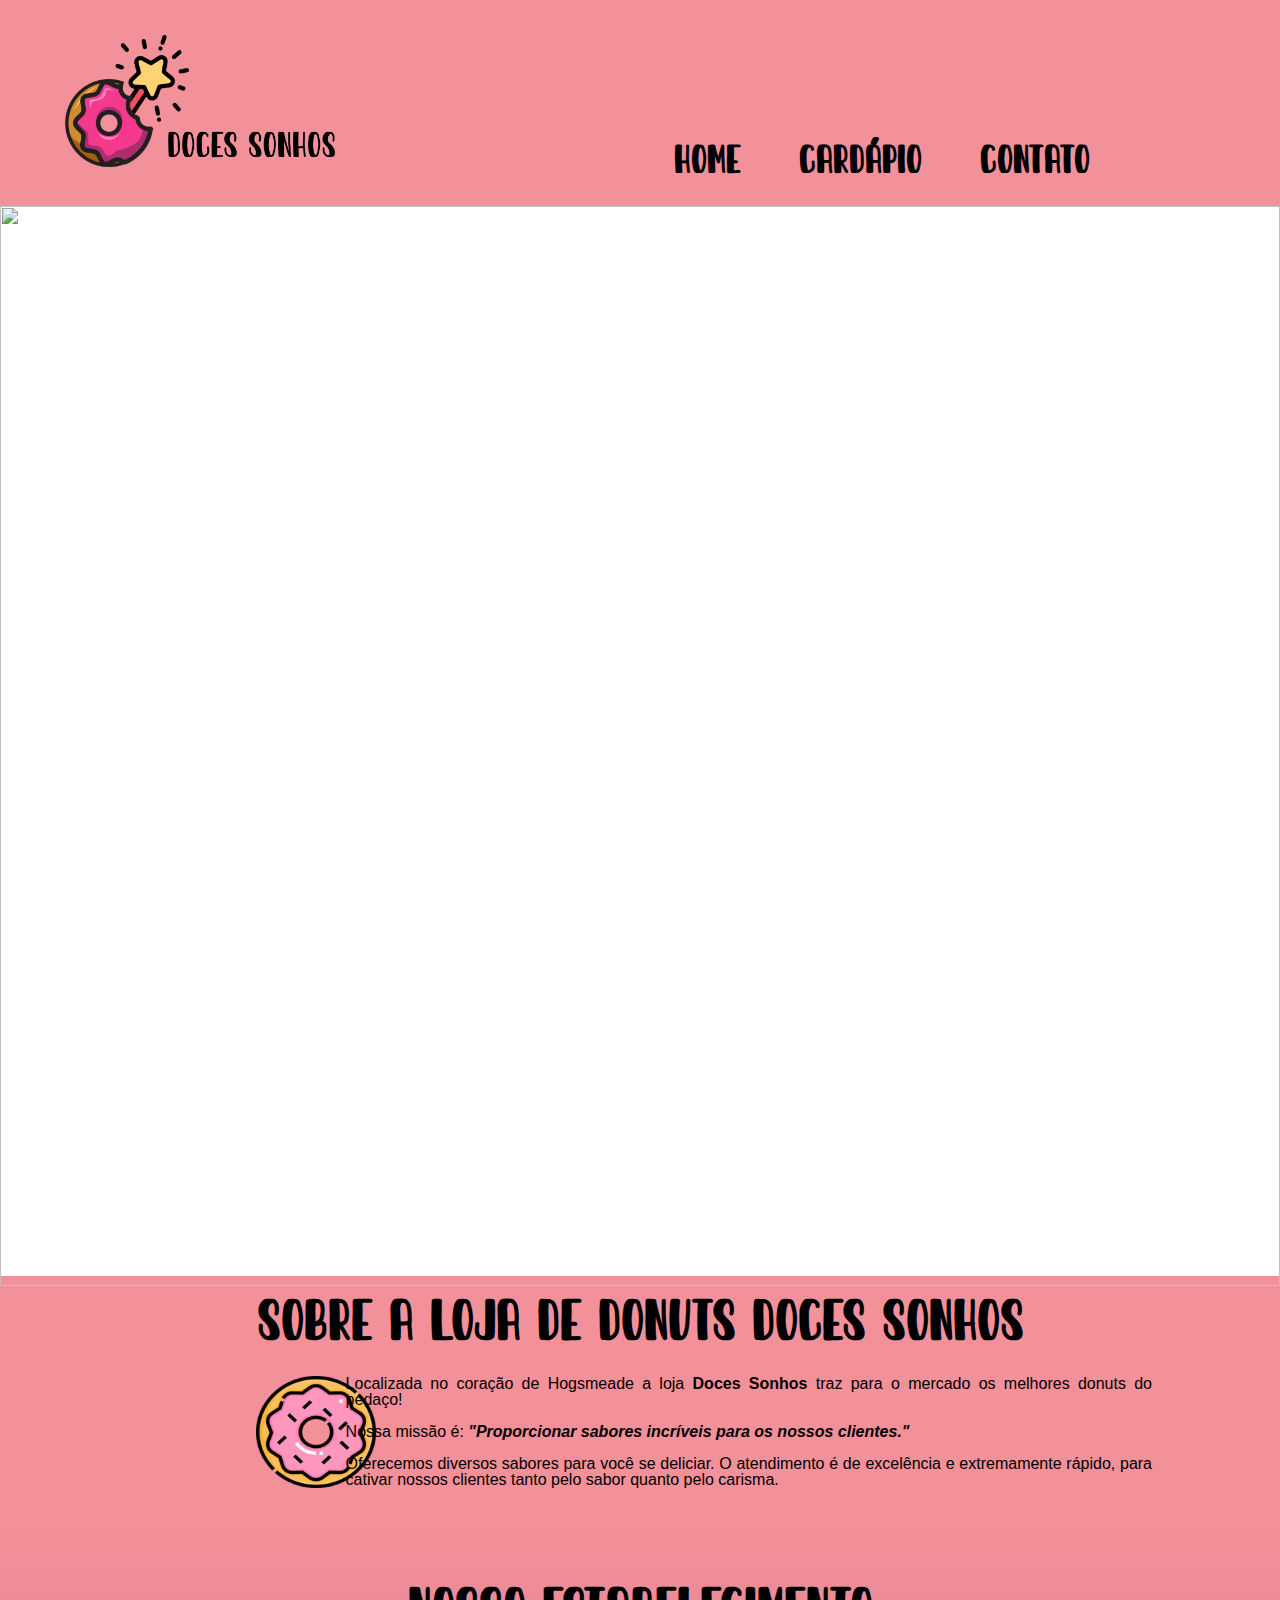
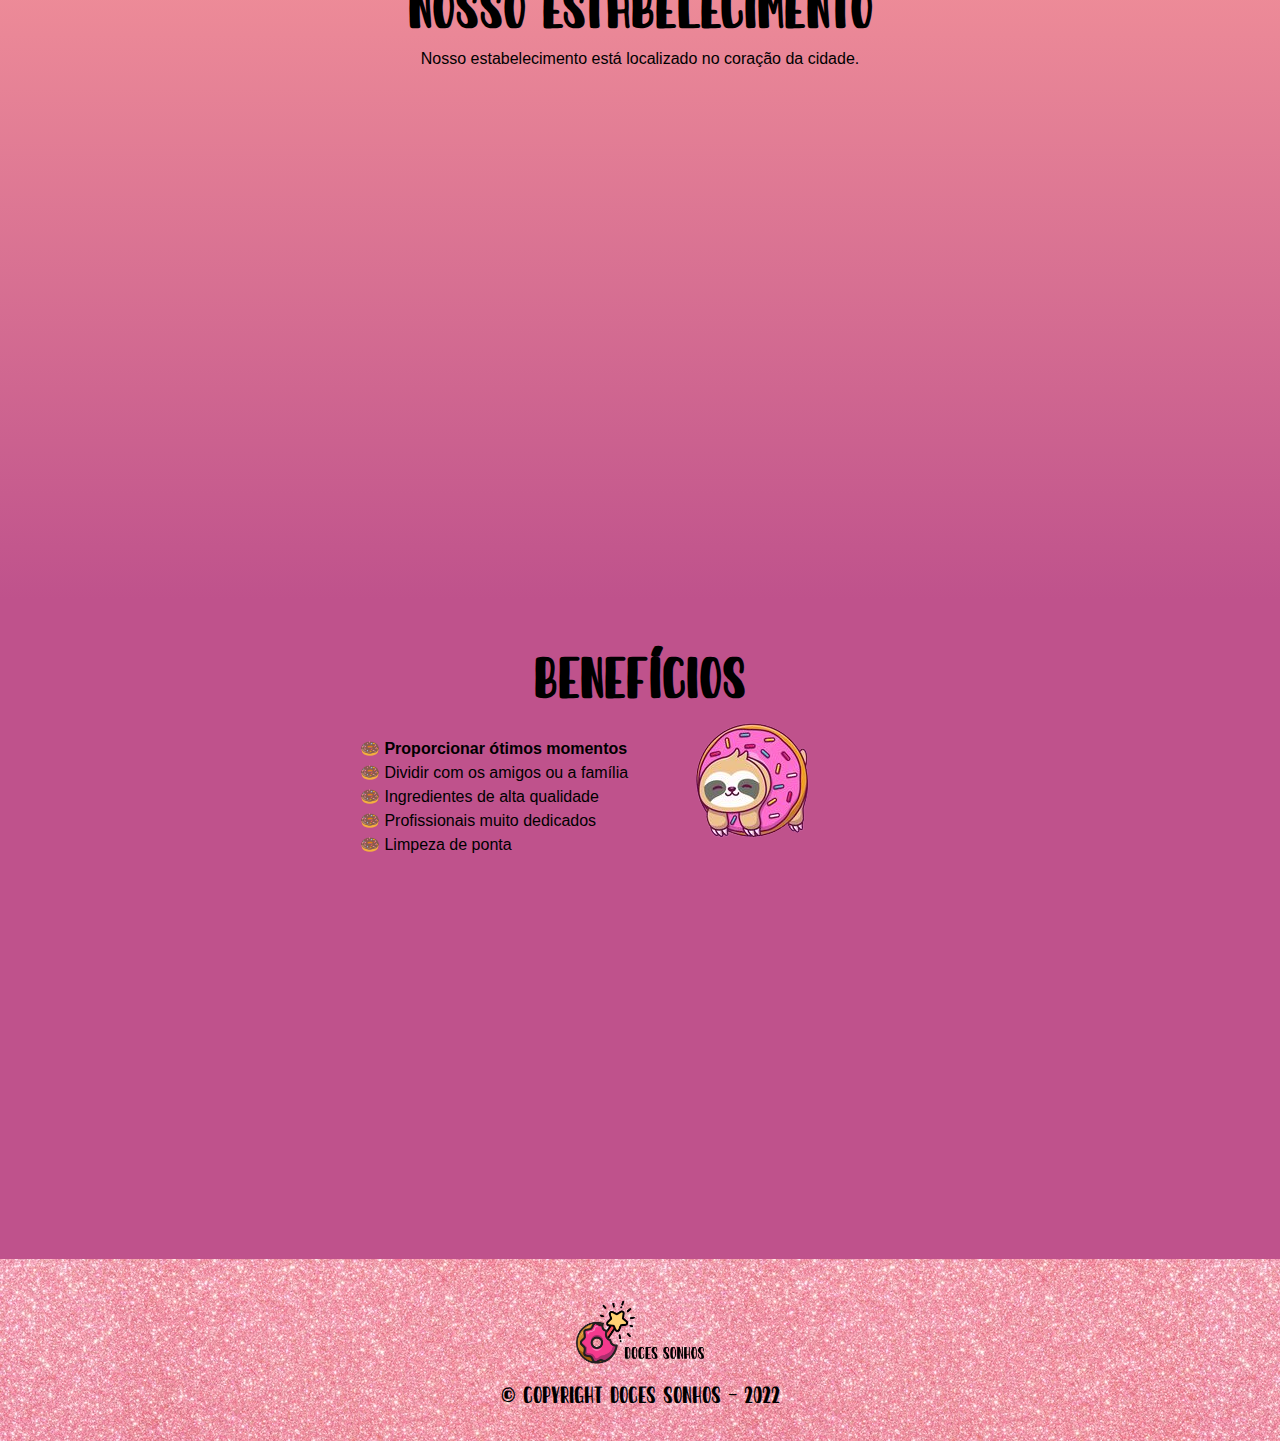
==== index.html @ fca2eeba "Add files via upload" ====
<!DOCTYPE html>
<html lang="en">
<head>
    <meta charset="UTF-8">
    <link href="estilo.css" rel="stylesheet">
    <title>Projeto</title>
</head>
<body>
    <header>
            <!--Logotipo-->
            <div class="logo_caixa">
                <h1>
                   <a href="index.html" ><img src="logo.png" title="Portifolio" class="logo" ></h1></img></a>
                </h1>
            <!--Itens de menu-->
                <nav>
                <ul>
                    <li><a href="index.html">HOME</a></li>
                    <li><a href="cardapio.html">CARDÁPIO</a></li>
                    <li><a href="contato.html">CONTATO</a></li>
                </ul>
                </nav>
            </div>
        </header>

        <img src="hey.jpg" class="banner">

        <!--Conteúdo da página-->

        <section class="principal">
                
            <h2 class="titulo-principal">Sobre a loja de donuts Doces Sonhos</h2>
            <section class="section-sobre">
                <div class="imagem-principal">
                    <img class="donut" src="donutinho.png" alt="DONUT!!">
                </div>
                <div class="sobre">
                    <p>Localizada no coração de Hogsmeade a loja <strong>Doces Sonhos</strong> traz para o mercado os melhores donuts do pedaço!</p>

                    <p id="missao">Nossa missão é: <em><strong>"Proporcionar sabores incríveis para os nossos clientes."</strong></em></p>

                    <p>Oferecemos diversos sabores para você se deliciar. O atendimento é de excelência e extremamente rápido, para cativar nossos clientes tanto pelo sabor quanto pelo carisma.</p>
                </div>
            </section>
        </section> 
        
        <section class="map">
            <h3 class="titulo-principal">
                    Nosso estabelecimento
            </h3>
            <p class="estab">
                    Nosso estabelecimento está localizado no coração da cidade.
            </p>

            <div class="mapa-conteudo">
                <iframe src="https://www.google.com/maps/embed?pb=!1m14!1m8!1m3!1d14619.56959622069!2d-46.5582425!3d-23.6440242!3m2!1i1024!2i768!4f13.1!3m3!1m2!1s0x0%3A0x8d2c14858d37a05e!2sEscola%20Senai%20Armando%20de%20Arruda%20Pereira!5e0!3m2!1spt-BR!2sbr!4v1662072416044!5m2!1spt-BR!2sbr" width=100% height="450" style="border:0;" allowfullscreen="" loading="lazy" referrerpolicy="no-referrer-when-downgrade"></iframe>
            </div>
        </section>

        <section class="beneficios">
            <h3 class="titulo-principal">Benefícios</h3>

            <div class="conteudo-beneficios">
                <ul class="lista-beneficios">
                    <li class="itens"> Proporcionar ótimos momentos</li>
                    <li class="itens"> Dividir com os amigos ou a família</li>
                    <li class="itens"> Ingredientes de alta qualidade</li>
                    <li class="itens"> Profissionais muito dedicados</li>
                    <li class="itens"> Limpeza de ponta</li>
                </ul><img class="img-beneficios" src="preguidonut.png">
                
            </div >

            <div class="video">
                <iframe width=30% height="315" src="https://www.youtube.com/embed/7kMzofW7TH4" frameborder="0" allow="accelerometer; autoplay; clipboard-write; encrypted-media; gyroscope; picture-in-picture" allowfullscreen></iframe>
            </div>
        </section>
        <footer>
            <a href="index.html"><img class="imgrodape" src="logo.png" alt="Doces Sonhos"></a>
            <p class="copyright">&copy; Copyright Doces Sonhos - 2022</p>
        </footer>
</body>      
</html>
---- estilo.css ----
body{
    margin: 0;
    padding: 0;
    border: 0;
    line-height: 1;
    font-family: 'Tahoma', "Arial";
}

header{
    background-color: #F29199;
    padding: 10px 0;
    /*#ffbaff F4DFFF*/
}

nav{
    position: absolute;
    top: 100px;
    right: 0;

}

nav li{
    display: inline;
    margin: 0 0 0 50px;

}
nav ul{
margin-left: 115px;
font-family: "Sunday Best";

}
nav a{
    text-transform: uppercase;
    color: #000000;
    font-weight: bold;
    font-size: 22px;
    text-decoration: none;
}

nav a:hover{
    color: #78AAF0;
    text-decoration: underline;
}

ul{
    list-style: none
    ;
}

.logo_caixa{
    width: 900px;
    position: relative;
    margin:auto;
}

.logo{
    width: 30%;
    margin: 0 -125px;
}

.banner{
margin: 0;
    width: 1903px;
    height: 1080px;
}

.titulo-principal{
    text-align: center;
    font-size: 2em;
    padding: 2%;
    margin: -1%;
}

.principal{
    width: 100%;
    margin: 0 auto;
    padding: 0 0;
    background: #f29199;
    text-align: justify;

}

.principal strong{
    font-weight: bold;
}

.principal em{
    font-style:italic;

}

.donut{
    width: 120px;
    margin: 0 20px 20px 0; 
}

.sobre{
    position: relative;
    margin-left: 30%;
}

.imagem-principal{
    position: absolute;
    margin-left: 20%;
}

.section-sobre{
    width: 90%;
    align-self: center;
    padding-bottom: 2%;
}

.map{
    padding: 3em 0;
    background: linear-gradient(#F29199,#BF528C);
}

.mapa-conteudo{
    width: 940px;
    margin: auto;
}

.map p{
    margin: 0 0 2em;
    text-align: center;
}

@font-face {
    font-family: "Sunday Best";
    src: url(sundaybest.ttf);
}

.titulo-principal{
    font-family: "Sunday Best";
}

.beneficios{
    padding: 3em 0;
    background: #BF528C;
}

.titulo-principal{
    margin-bottom: 3px;
    font-family: "Sunday Best";
}

.conteudo-beneficios{
    width: 50%;
    margin: 0 auto;
}

.lista-beneficios{
    width: 50%;
    display: inline-block;
    vertical-align: top;
}


.img_beneficios {
    width: 20%;
    opacity: 1;
    transition: 400ms;
    box-shadow: 10px 10px 10px 10px #000000;
}



.img_beneficios:hover{
    opacity: 0.7;
}

.itens{
    line-height: 1.5;
}

.itens:before{
    content: "🍩"
}

.itens:first-child{
    font-weight: bold;
}

.video{
    margin-top: 20px;
    text-align: center;
}

footer{
    text-align: center;
    background: url("fundocard.jpg");
    padding: 40px 0;

}

nav a:hover{
    color: #BF528C;
    text-decoration: underline;
}

.banner{
    width: 100%
}

.copyright{
    color: #000000;
    font-size: 13px;
    margin: 20px 0 0;
    text-align: center;
    font-family: "Sunday Best";
}

.imgrodape {
    width: 10%;
}

.fundocard{
    background: linear-gradient(#e75561,#e05ba2);
    height: 600px;
    margin-top: -20px;
}

.h1cardapio{
    padding-top: 50px;
    text-align: center;
    font-family: "Sunday Best";
    
}

.box1{
    align-self: left;
}

.donut1{
    font-family: "Sunday Best";
    text-align: center;
    align-items: center;
    
}

.fundocont{
    background: linear-gradient(#e75561,#e05ba2);
    height: 800px;
    margin-top: -20px;
}

.h1contato{
    padding-top: 50px;
    text-align: center;
    font-family: "Sunday Best";
    
}



.stretch {
	align-items: stretch;
}

.container {
	max-width: 1200px;
	margin: 0 auto;
	display: flex;
    padding: 20px;

}

/* Flex Item */
.item {
	flex: 1;
	margin: 20px;
	padding: 0 10px;
    border: 1px solid rgb(224, 224, 224);
    color: rgb(0, 0, 0);
	text-align: center;
	font-size: 1em;
    font-family: "Sunday Best";
    background-color: rgba(230, 141, 69, 0.438);
}
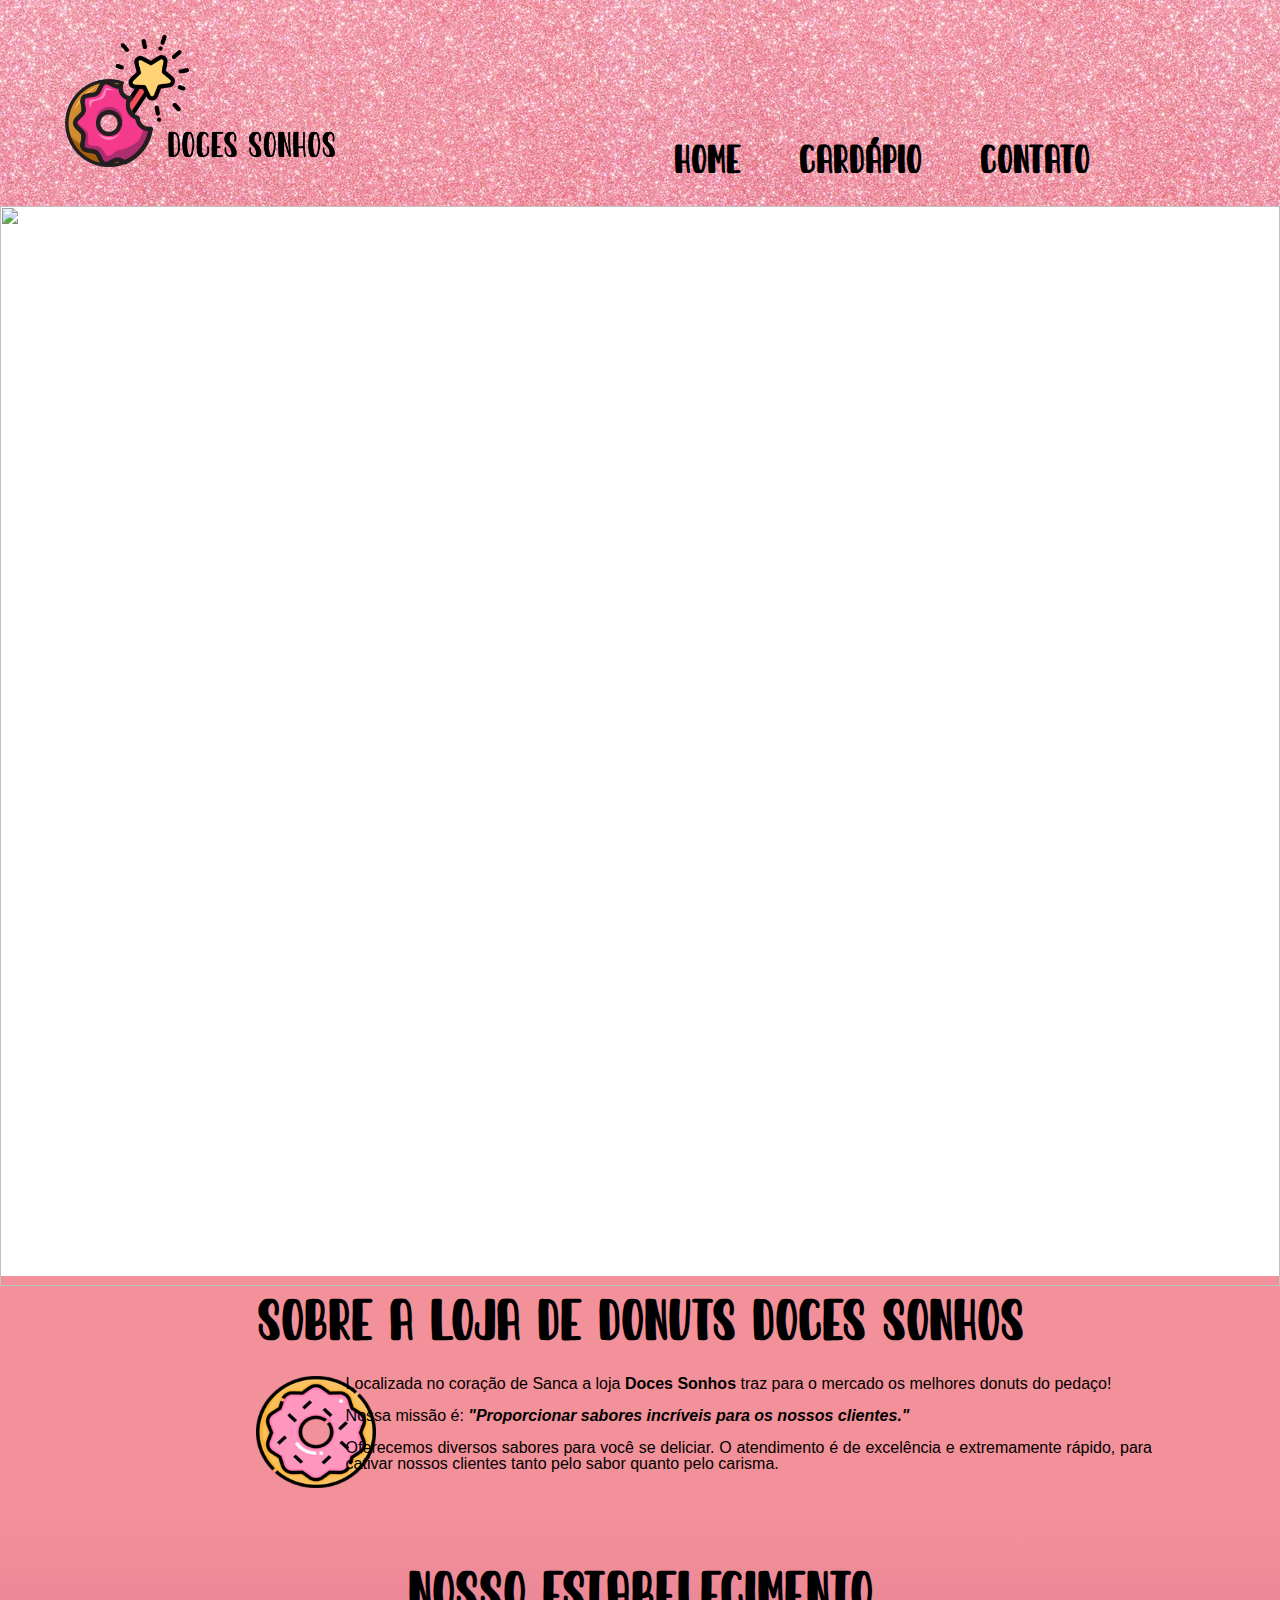
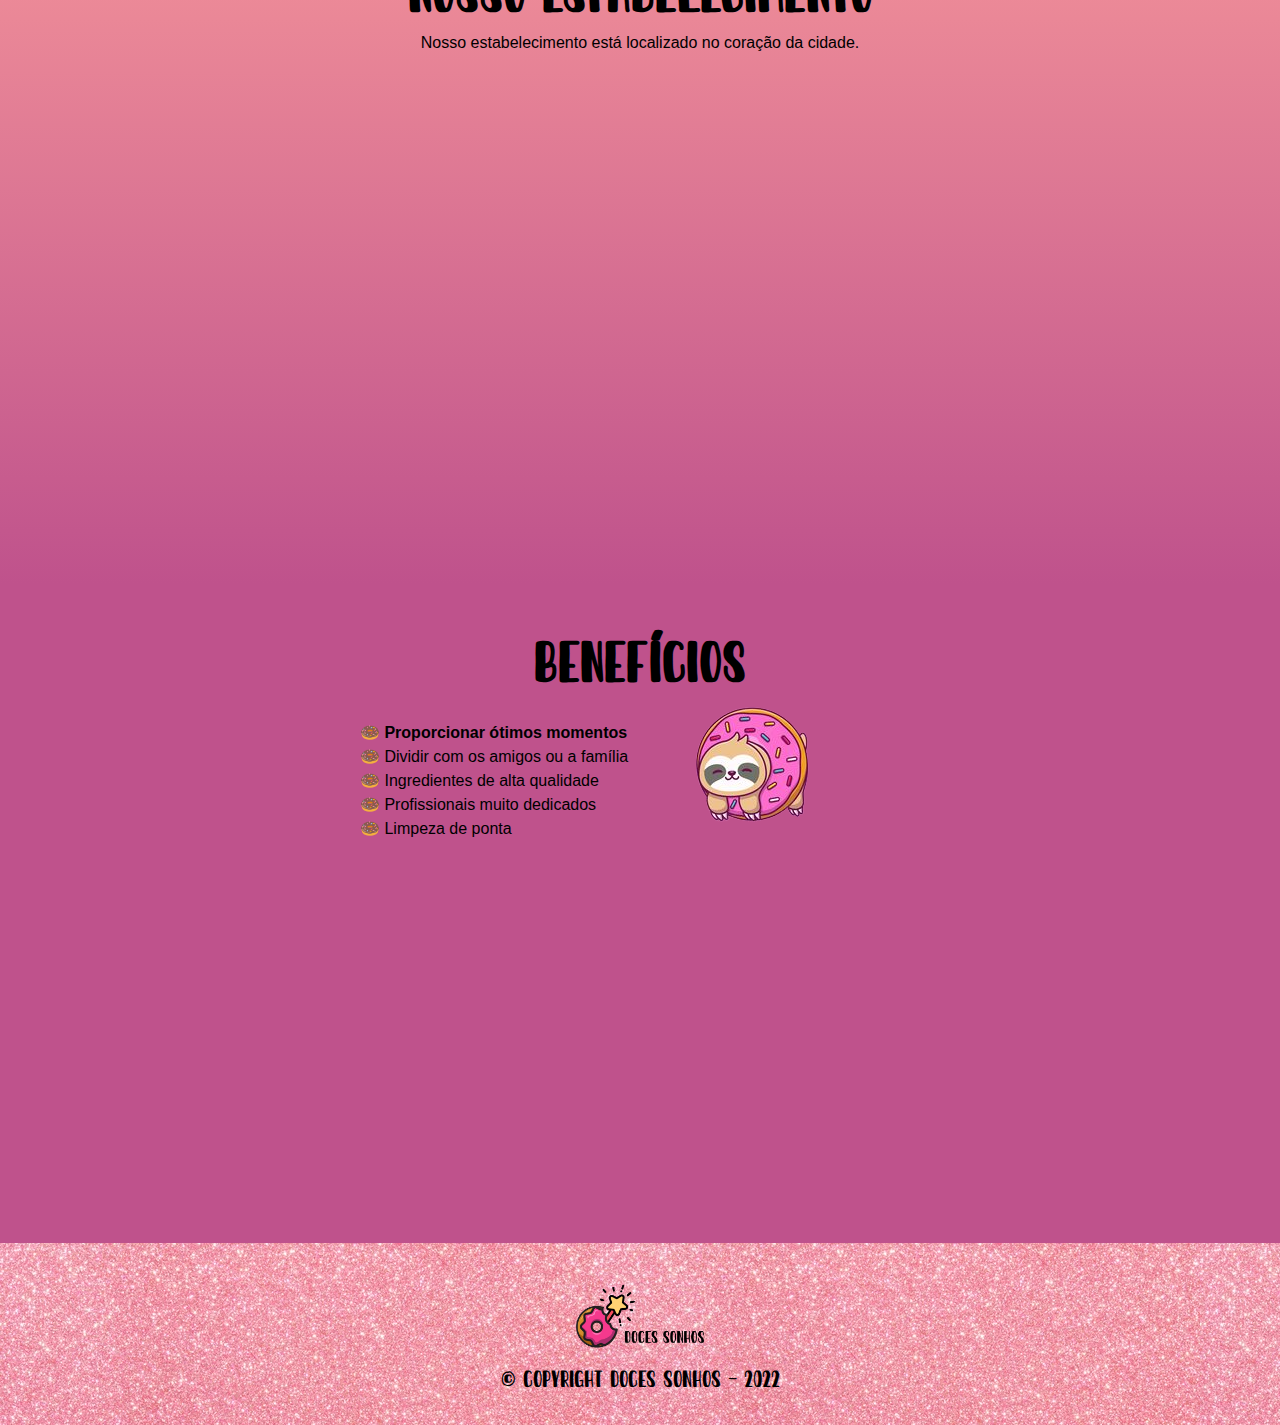
==== commit 3a917e7a: "Add files via upload" ====
--- a/index.html
+++ b/index.html
@@ -10,7 +10,7 @@
             <!--Logotipo-->
             <div class="logo_caixa">
                 <h1>
-                   <a href="index.html" ><img src="logo.png" title="Portifolio" class="logo" ></h1></img></a>
+                   <a href="index.html" ><img src="logo.png" title="Home" class="logo" ></h1></img></a>
                 </h1>
             <!--Itens de menu-->
                 <nav>
@@ -35,7 +35,7 @@
                     <img class="donut" src="donutinho.png" alt="DONUT!!">
                 </div>
                 <div class="sobre">
-                    <p>Localizada no coração de Hogsmeade a loja <strong>Doces Sonhos</strong> traz para o mercado os melhores donuts do pedaço!</p>
+                    <p>Localizada no coração de Sanca a loja <strong>Doces Sonhos</strong> traz para o mercado os melhores donuts do pedaço!</p>
 
                     <p id="missao">Nossa missão é: <em><strong>"Proporcionar sabores incríveis para os nossos clientes."</strong></em></p>
 
--- a/estilo.css
+++ b/estilo.css
@@ -7,9 +7,9 @@
 }
 
 header{
-    background-color: #F29199;
     padding: 10px 0;
     /*#ffbaff F4DFFF*/
+    background: url("fundocard.jpg");
 }
 
 nav{
@@ -51,6 +51,8 @@
     width: 900px;
     position: relative;
     margin:auto;
+    
+    
 }
 
 .logo{
@@ -78,6 +80,7 @@
     background: #f29199;
     text-align: justify;
 
+
 }
 
 .principal strong{
@@ -215,15 +218,25 @@
 }
 
 .fundocard{
-    background: linear-gradient(#e75561,#e05ba2);
+    /*background: linear-gradient(#ebaadd,#e27bb2);*/
+    background: #fac6d4;
     height: 600px;
     margin-top: -20px;
 }
 
-.h1cardapio{
-    padding-top: 50px;
-    text-align: center;
-    font-family: "Sunday Best";
+.cardapiotitulo{
+    text-align: center;
+    font-family: "Sunday Best";
+    padding-top: 30px;
+    
+
+}
+
+.h2cardapio{
+    padding-top: 30px;
+    text-align: center;
+    font-family: "Sunday Best";
+    font-size: 15.5px;
     
 }
 
@@ -239,7 +252,7 @@
 }
 
 .fundocont{
-    background: linear-gradient(#e75561,#e05ba2);
+    background: #fac6d4;
     height: 800px;
     margin-top: -20px;
 }
@@ -252,29 +265,85 @@
 }
 
 
-
-.stretch {
-	align-items: stretch;
-}
-
 .container {
-	max-width: 1200px;
 	margin: 0 auto;
 	display: flex;
     padding: 20px;
-
-}
-
-/* Flex Item */
+    align-items: stretch;
+    max-width: 1200px;
+}
+
 .item {
-	flex: 1;
+    flex: 1;
 	margin: 20px;
 	padding: 0 10px;
-    border: 1px solid rgb(224, 224, 224);
+    border: 4px solid rgb(0, 0, 0);
+    border-radius: 10px;
     color: rgb(0, 0, 0);
 	text-align: center;
 	font-size: 1em;
     font-family: "Sunday Best";
-    background-color: rgba(230, 141, 69, 0.438);
-}
-
+    font-size: 15px;
+    background-color: rgba(240, 226, 36, 0.438);
+    align-items: stretch;
+}
+
+.item2 {
+    flex: 1;
+	margin: 20px;
+	padding: 0 10px;
+    border: 4px solid rgb(0, 0, 0);
+    border-radius: 10px;
+    color: rgb(0, 0, 0);
+	text-align: center;
+	font-size: 1em;
+    font-family: "Sunday Best";
+    font-size: 15px;
+    background-color: rgba(240, 226, 36, 0.438);
+    align-items: stretch;
+}
+
+.item3 {
+    flex: 1;
+	margin: 20px;
+	padding: 0 10px;
+    border: 4px solid rgb(0, 0, 0);
+    border-radius: 10px;
+    color: rgb(0, 0, 0);
+	text-align: center;
+	font-size: 1em;
+    font-family: "Sunday Best";
+    font-size: 15px;
+    background-color: rgba(240, 226, 36, 0.438);
+    align-items: stretch;
+}
+
+
+.valor{
+    color: rgb(0, 0, 0);
+}
+
+.item:hover{
+    background-color: #f0b6f0;
+    border-width: 8px;
+    border-color: #ffffff;
+}
+
+.item2:hover{
+    border-width: 8px;
+    border-color: #ffffff;
+    background-color: #f0b6f0;
+}
+
+.item3:hover{
+    border-width: 8px;
+    border-color: #ffffff;
+    background-color: #f0b6f0;
+}
+
+.contatotitulo{
+    text-align: center;
+    font-family: "Sunday Best";
+    padding-top: 30px;
+}
+
